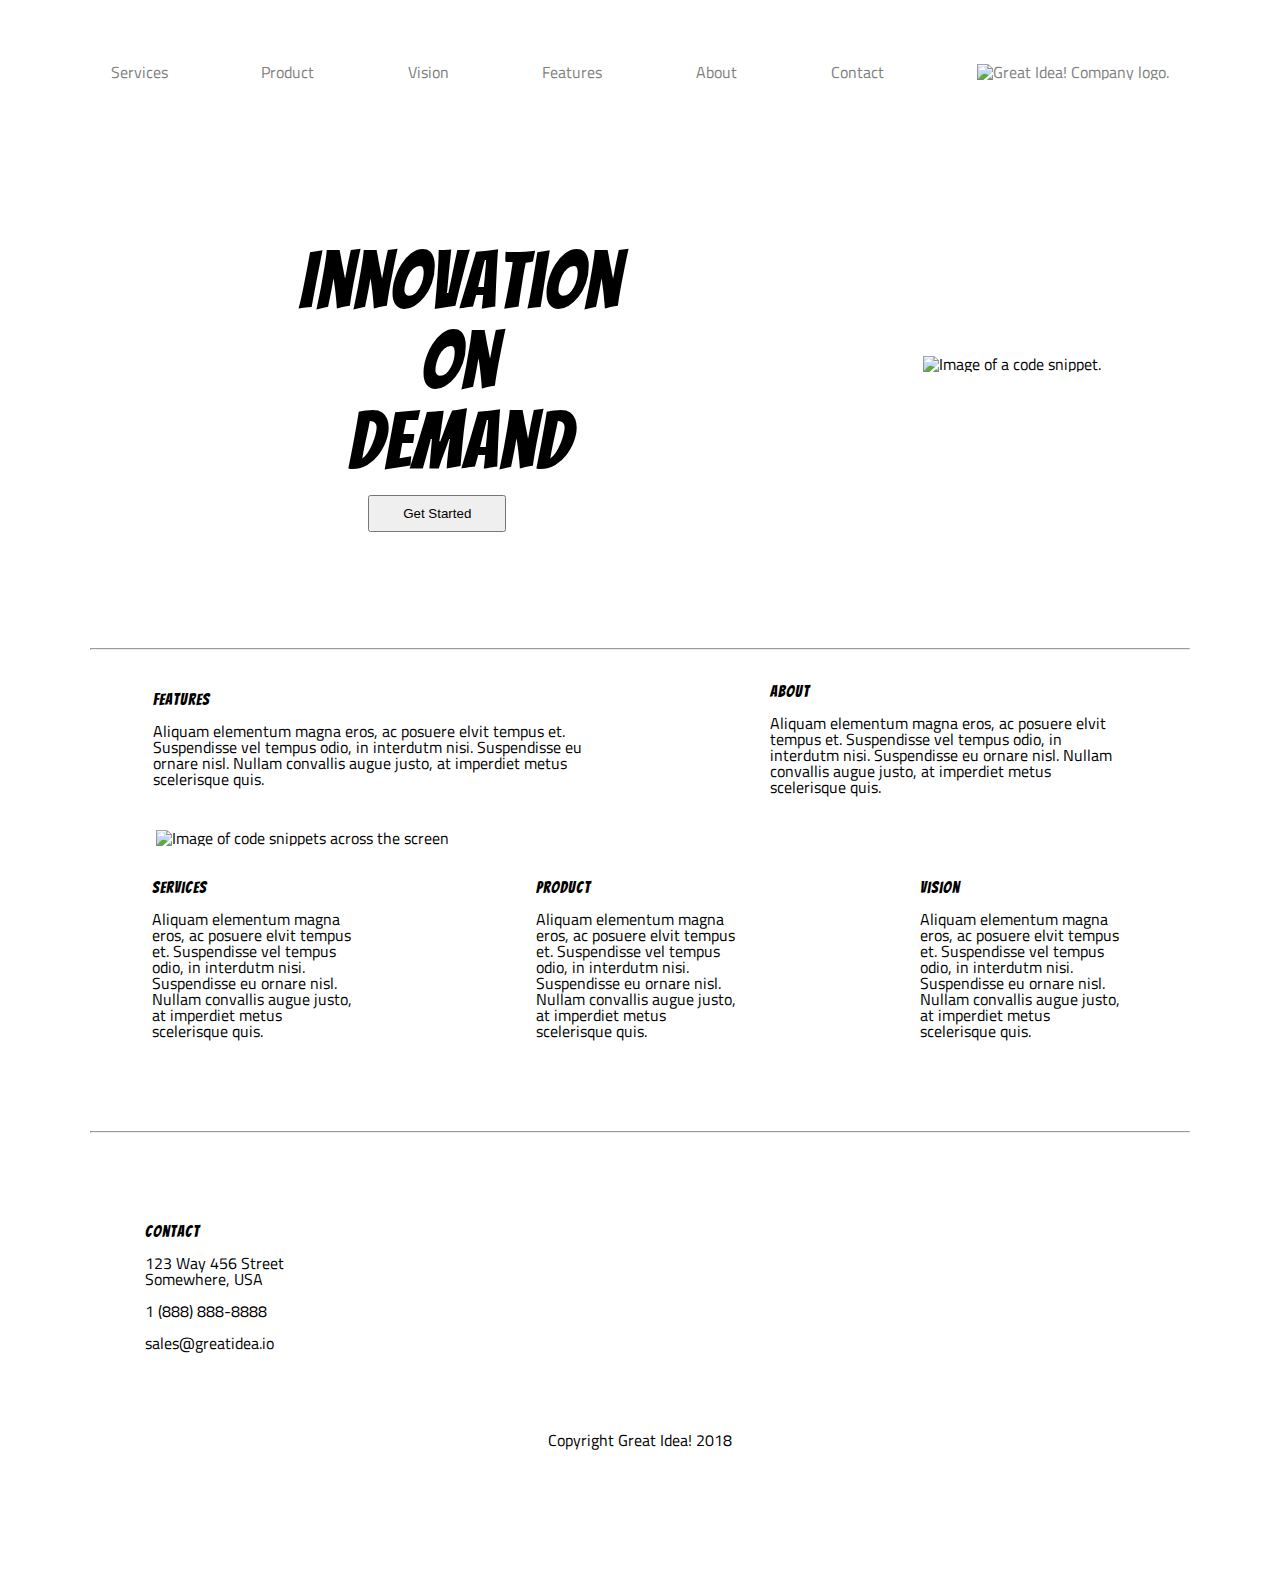
==== great-idea/index.html @ 7382fe93 "Just finished first page" ====
<!doctype html>

<html lang="en">
<head>
  <meta charset="utf-8">

  <title>Great Idea!</title>

  <link href="https://fonts.googleapis.com/css?family=Bangers|Titillium+Web" rel="stylesheet">
  <link rel="stylesheet" href="css/index.css">

  <!--[if lt IE 9]>
    <script src="https://cdnjs.cloudflare.com/ajax/libs/html5shiv/3.7.3/html5shiv.js"></script>
  <![endif]-->
</head>

  <body>

    <!-- Copy and paste your HTML from the first UI project here -->
   
  <body>
    <div class="body">
<nav class="navigation">
  
  <a href="">Services</a>
  <a href="">Product</a>
  <a href="">Vision</a>
  <a href="">Features</a>
  <a href="">About</a>
  <a href="">Contact</a>
  <img class="logo" src="img/logo.png" alt="Great Idea! Company logo.">
  </nav>
  <!-- Below is code for inovation imgs an start button -->
  
     <section class="main">   <!-- parent -->
       <div class="left"> <!-- first child -->
       <h1 id ="Innovation">
          Innovation<br>
          On</br>
          Demand</h1>
        
       <button class="getStarted">Get Started</button>
      </div>  <!--left--> 
       <div id="right"> <!--right-->
        <img src="img/header-img.png" alt="Image of a code snippet.">
      </div> <!--right-->
      
     </section>   <!-- parent -->
      
    
        
      
       
     <hr class="firstRuler">
<section id="bigCon">
    <div class="top-content">
      <h2>Features</h2> 
      <p>Aliquam elementum magna eros, ac posuere elvit tempus et. Suspendisse vel tempus odio, in interdutm nisi. Suspendisse eu ornare nisl. Nullam convallis augue justo, at imperdiet metus scelerisque quis.
        </p>
      </div>
    <div class="about">
        <h2>About</h2>
        <p>Aliquam elementum magna eros, ac posuere elvit tempus et. Suspendisse vel tempus odio, in interdutm nisi. Suspendisse eu ornare nisl. Nullam convallis augue justo, at imperdiet metus scelerisque quis.</p>
    </div>
</section> 

  <img class="middle-img" src="img/mid-page-accent.jpg" alt="Image of code snippets across the screen">
  
  <section id="secondbigCon">
    <div class="bottom-content">
    <h2>Services</h2>
      <p>Aliquam elementum magna eros, ac posuere elvit tempus et. Suspendisse vel tempus odio, in interdutm nisi. Suspendisse eu ornare nisl. Nullam convallis augue justo, at imperdiet metus scelerisque quis.
        </p>
      </div>
      <div class="product">
        <h2>Product</h2>
        <p>Aliquam elementum magna eros, ac posuere elvit tempus et. Suspendisse vel tempus odio, in interdutm nisi. Suspendisse eu ornare nisl. Nullam convallis augue justo, at imperdiet metus scelerisque quis.</p>
        </div>
    <div class="vision">
      <h2>Vision</h2>
      <p>Aliquam elementum magna eros, ac posuere elvit tempus et. Suspendisse vel tempus odio, in interdutm nisi. Suspendisse eu ornare nisl. Nullam convallis augue justo, at imperdiet metus scelerisque quis.</p>
      </div>
  </section>  
  
  <hr class="secondRuler">
  
<section id="lastCon">
  <div class="contact">
      <h2>Contact</h2>
    
      <p>123 Way 456 Street<br>
         Somewhere, USA</p>
         <br>
         <span>1 (888) 888-8888</span>
         <br>
         <br>
         <span>sales@greatidea.io</span>
        
  </div>
  
      
  
</section>
  
<footer>
  <p class="copyright">Copyright Great Idea! 2018</p>
</footer>
  
 </div>  <!-- body -->

    
  </body>
</html>
---- great-idea/css/index.css ----
/* http://meyerweb.com/eric/tools/css/reset/ 
   v2.0 | 20110126
   License: none (public domain)
*/

html, body, div, span, applet, object, iframe,
h1, h2, h3, h4, h5, h6, p, blockquote, pre,
a, abbr, acronym, address, big, cite, code,
del, dfn, em, img, ins, kbd, q, s, samp,
small, strike, strong, sub, sup, tt, var,
b, u, i, center,
dl, dt, dd, ol, ul, li,
fieldset, form, label, legend,
table, caption, tbody, tfoot, thead, tr, th, td,
article, aside, canvas, details, embed, 
figure, figcaption, footer, header, hgroup, 
menu, nav, output, ruby, section, summary,
time, mark, audio, video {
	margin: 0;
	padding: 0;
	border: 0;
	font-size: 100%;
	font: inherit;
	vertical-align: baseline;
}
/* HTML5 display-role reset for older browsers */
article, aside, details, figcaption, figure, 
footer, header, hgroup, menu, nav, section {
	display: block;
}
body {
	line-height: 1;
}
ol, ul {
	list-style: none;
}
blockquote, q {
	quotes: none;
}
blockquote:before, blockquote:after,
q:before, q:after {
	content: '';
	content: none;
}
table {
	border-collapse: collapse;
	border-spacing: 0;
}

/* Set every element's box-sizing to border-box */
* {
    box-sizing: border-box;
}

html, body {
    height: 100%;
    font-family: 'Titillium Web', sans-serif;
}

h1, h2, h3, h4, h5 {
    font-family: 'Bangers', cursive;
    letter-spacing: 1px;
    margin-bottom: 15px;
}

/* Copy and paste your work from yesterday here and start to refactor into flexbox */
.body{
	max-width: 100%;
	padding: 5%;
}
nav.navigation{
	color: gray;
	display: flex;
	justify-content: space-around;
	align-content: center;
	/* border: solid red 2px; */
	flex-flow: row;
}
.navigation a{
	text-decoration: none;
	color: grey;

}
.logo{
	display: flex;
}
/* Above code got my nav bar and logo where i want it. */
.main {
	display: flex;
	flex-direction: row;
	padding: 10%;
	max-width: 100%;
	margin: auto;
	/* border: red solid 3px; */
	align-items: center;
}
#right img{
	/* border: purple solid 4px; */
	width: 100%;
	margin: auto;
	height: auto;
}


.left {
	
	width: 50%;
	margin:auto;
	/* border:  hotpink solid 3px; */
	text-align: center;
	flex-flow: wrap;
	margin-left: 3%;
	align-content: space-around;
}


 h1{
	 
	display: flex;
	/* border:  green solid 8px; */
	font-size: 80px;
	text-align: center;
	margin: auto;
	width: 20%;
	margin-left:20%;
	margin-top: 10%;
}

.getStarted{
	/* border:  blue solid 3px; */
	width: 30%;
	flex-direction: row;
	padding: 2%;
	margin-top: 3%;
	
}

.getStarted:hover{
	cursor: pointer;
}


/* My code above is for myInnovation On Demand & getStarted button and img  */

.firstRuler{
	margin: auto;
	width: 1100px;
}

.secondRuler{
margin: 80px auto 80px auto;
width: 1100px;
}

/* My code above is for my Horozontal rules */
#bigCon{
	/* border: dotted red 8px; */
	display: flex;
	flex-direction: row;
	width: 100%;
	margin-top: 2%;

}

.top-content{
	width: 40%;
	display: flex;
	flex-direction: column;
	padding: 1%;
	margin:auto;
	/* border:  green solid 8px; */
		
	 
}


.about{
	width: 33%;
	display: flex;
	flex-direction: column;
	padding: 1%;
	margin: auto;
	/* border: red solid 8px;  */
	
	
}

.middle-img{
	width: 85%;
	margin-left: 8%;
	margin-top:2%;
	margin-bottom: 2%;
	/* border:  blue solid 8px; */
	display: flex;
	flex-direction: row;
}

#secondbigCon{
	display: flex;
	/* border: red solid 8px; */
	
}

.bottom-content{
	width: 20%;
	padding: 1%;
	margin: auto;
	


}

.product{
	width: 20%;
	padding: 1%;
	margin:auto;
    
}

.vision{
	width: 20%;
	padding: 1%;
	margin: auto;
   
}

#lastCon{
	display: flex;
	/* border: red solid 8px;
*/}

.contact{
	/* width: auto; */
    padding: 1%;
	margin-left: 6%;
}
.copyright{
	text-align: center;
	padding: 6%;
}
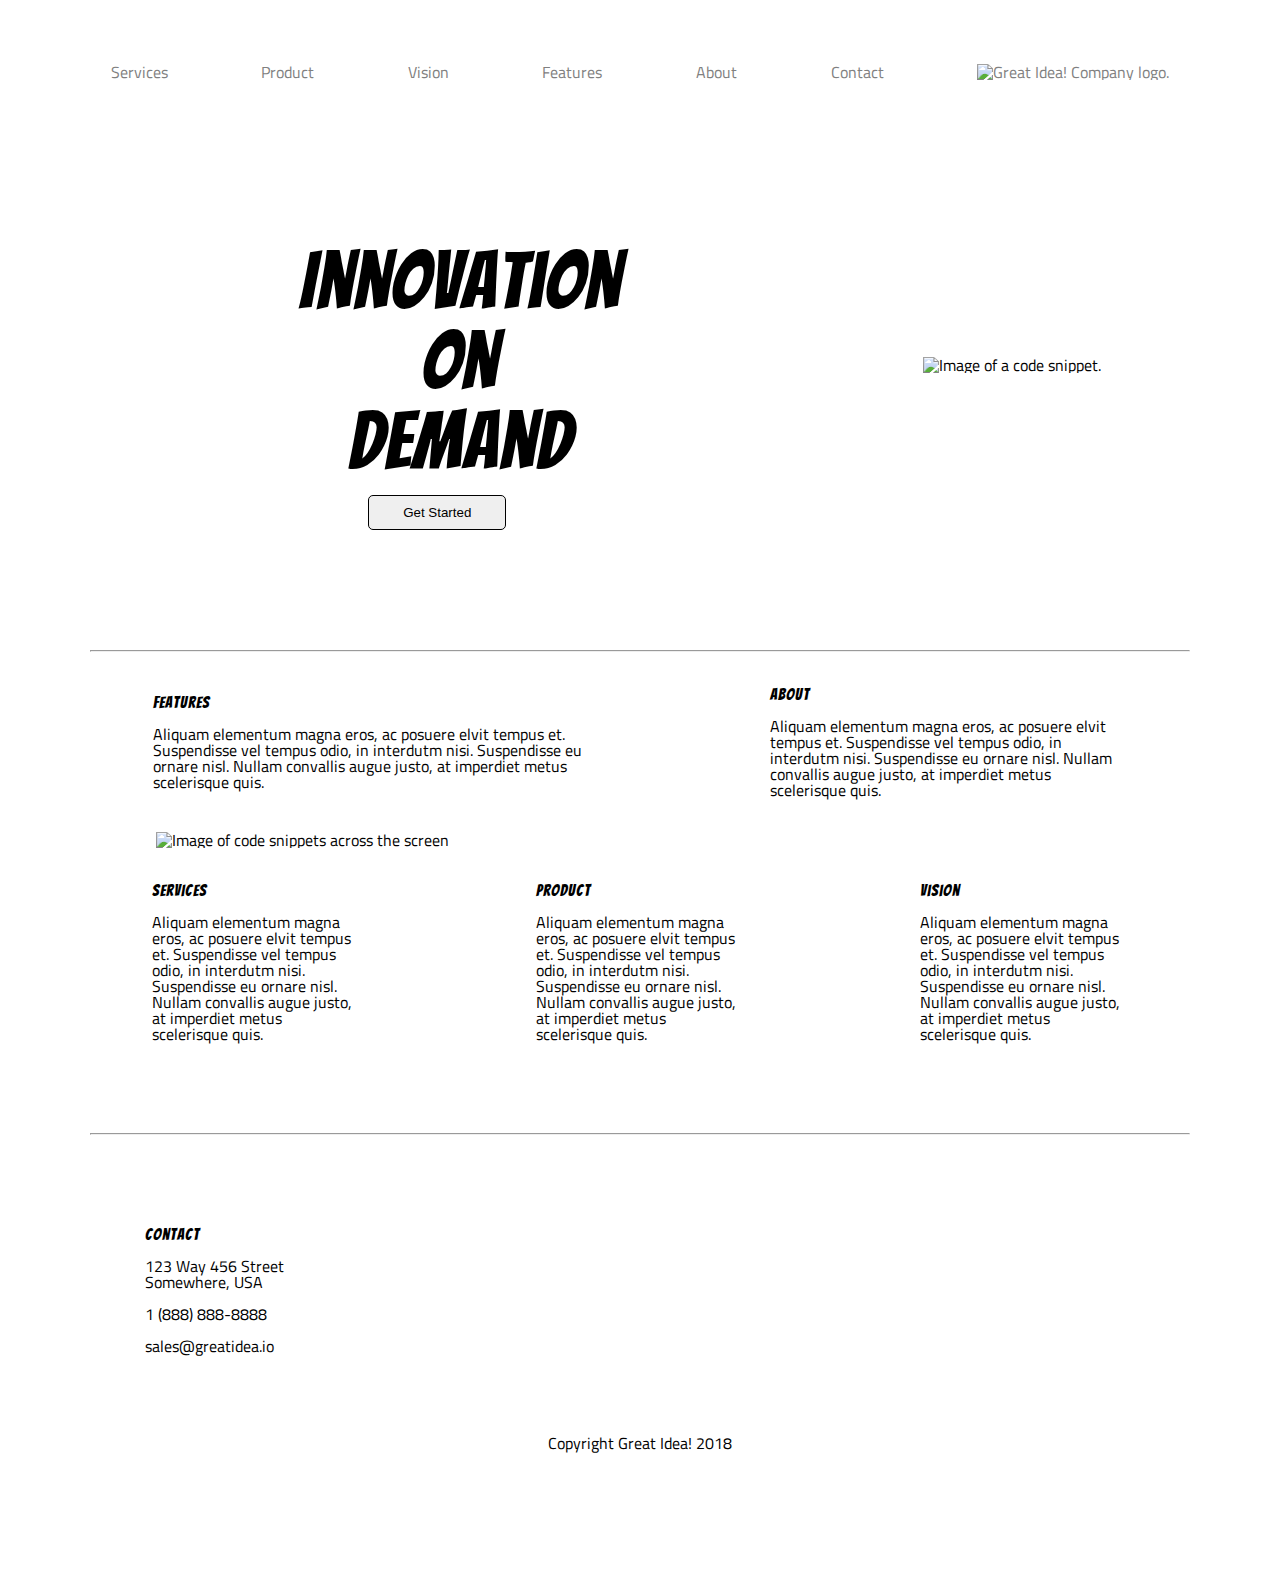
==== commit 6ff3c59e: "Just finished first project" ====
--- a/great-idea/index.html
+++ b/great-idea/index.html
@@ -22,7 +22,7 @@
     <div class="body">
 <nav class="navigation">
   
-  <a href="">Services</a>
+  <a href="services.html">Services</a>
   <a href="">Product</a>
   <a href="">Vision</a>
   <a href="">Features</a>
--- a/great-idea/css/index.css
+++ b/great-idea/css/index.css
@@ -237,4 +237,156 @@
 .copyright{
 	text-align: center;
 	padding: 6%;
-}+}
+
+/* CSS FOR MY SERVICES PAGE */
+
+.services-header-img{
+	display: flex;
+	/* border: red solid 8px; */
+	width: 92%;
+	margin-top: 3%;
+	margin-left: 4%;
+}
+
+.newTwo{
+	display: flex;
+	flex-direction: row;
+	height: auto;
+	width: 95%;
+	padding: 1%;
+	padding-bottom: 3%;
+	margin: 1% 4%;
+	/* border: red solid 8px; */
+	flex-wrap: wrap;
+}
+
+.services{
+	padding:1%;
+	margin-left: 0%;
+	margin-top: 0%;
+	font-size: 200%;
+	}
+
+.newRule{
+margin: 0% 0 5% 0;	
+}	
+
+#newThree{
+	/* border: red solid 8px; */
+	display: flex;
+	flex-direction: column;
+	justify-content: space-evenly;
+	flex-flow: wrap;
+	
+}
+
+
+.digital{
+	border: solid black 2px;
+	background: lightgray;
+	width: 45%;
+	padding: 3%;
+	margin: 2%;
+}
+
+.UX{
+	border: solid black 2px;
+	background: lightgray;
+	width: 45%;
+	padding: 3%;
+	margin: 2%;
+
+}
+#split{
+	display: flex;
+	flex-direction: column;
+	justify-content: space-around;
+	flex-flow: wrap;
+}
+
+#splitTwo{
+	display: flex;
+	flex-direction: column;
+	justify-content: space-around;
+	flex-flow: wrap;
+}
+.Marketing{
+	border: solid black 2px;
+	background: lightgray;
+	width: 45%;
+	padding: 3%;
+	margin: 2%;
+}
+
+.Development{
+	border: solid black 2px;
+	background: lightgray;
+	width: 45%;
+	padding: 3%;
+	margin: 2%;
+}
+
+.iOS{
+	border: solid black 2px;
+	background: lightgray;
+	width: 45%;
+	padding: 3%;
+	margin: 2%;
+}
+
+.Android{
+	border: solid black 2px;
+	background: lightgray;
+	width: 45%;
+	padding: 3%;
+	margin: 2%;
+}
+
+/* .list{
+	width: 50%;
+	padding: 1%;
+} */
+.slist{
+	/* border: green solid 8px; */
+	list-style-type: square;
+	width: 100%;
+	padding: 3%;
+	flex-direction: row;
+	margin-bottom: %;
+}
+
+.services-info-img{
+	/* border: greenyellow solid 8px; */
+	width: 50%;
+	padding: 0%;
+	margin: 0;
+}
+.lastLast{
+	/* border: hotpink solid 8px; */
+	display: flex;
+	flex-direction: row;
+	flex-flow: wrap;
+
+}
+
+.lastRule{
+	margin: 3% 0 5% 0;	
+	}
+#lastOne{
+	/* border: red solid 8px; */
+	width: 50%;
+	padding-right: 8%;
+	margin: 0;
+	justify-content: space-around;
+	
+
+}
+button{
+
+	padding: 2% 10%;
+	border-radius: 5px;
+	margin: 5% 0 1% 0%;
+	border: black solid 1px;
+    
+}
